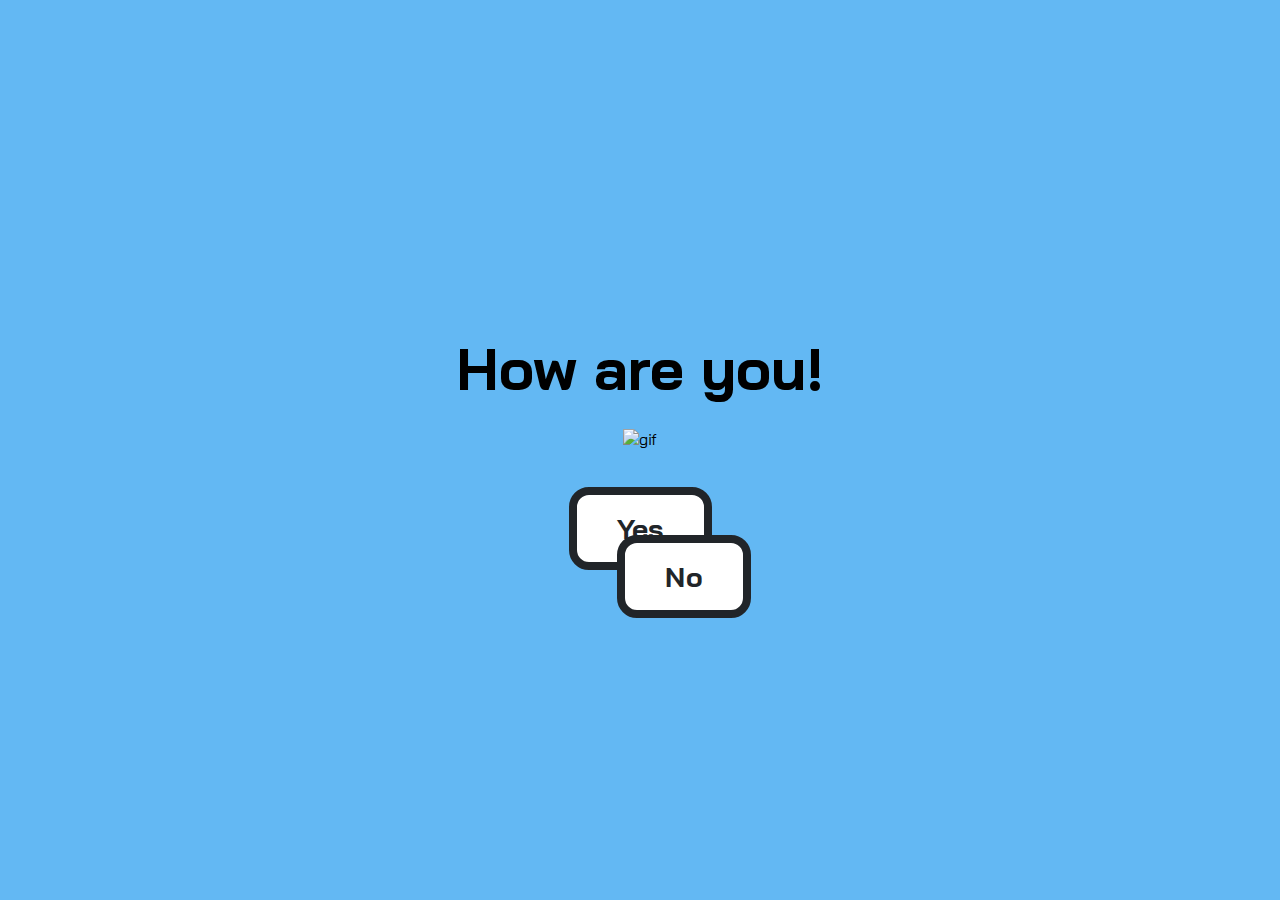
==== index.html @ 1d359209 "init" ====
<!DOCTYPE html>
<html lang="en">
  <head>
    <meta charset="UTF-8" />
    <meta name="viewport" content="width=device-width, initial-scale=1.0" />
    <link rel="stylesheet" href="style.css" />
    <title>Document</title>
  </head>
  <body>
    <div class="container">
      <h1 class="title">How are you!</h1>
      <img
        class="gif"
        id="gif"
        src="https://media.tenor.com/AKHj5e7v4pcAAAAi/cute.gif"
        alt="gif"
      />
      <!-- <img  class="gif"src="https://media1.tenor.com/m/1A6yNLKJIx0AAAAC/hi.gif" alt="gif"> -->
      <div class="btn-group">
        <button class="btn" id="yes">Yes</button>
        <div class="btn-wrapper">
          <button class="btn btn-no" id="elusiveButton">No</button>
        </div>
      </div>
    </div>
    <script src="./script.js" defer></script>
  </body>
</html>
---- style.css ----
@import url('https://fonts.googleapis.com/css2?family=Bai+Jamjuree:ital,wght@0,200;0,300;0,400;0,500;0,600;0,700;1,200;1,300;1,400;1,500;1,600;1,700&display=swap');
 
*{
    margin: 0;
    padding: 0;
    box-sizing: border-box;
    font-family: 'Bai Jamjuree', sans-serif;
}
:root{
    --primary:#63b8f3;
    --white:#fff;
    --black:#212529;
--pink:#ff0165;
--pink:#ff0165;
}
body{
    background: var(--primary);
display: grid;
place-items: center;
min-height: 100vh;
    cursor: url('data:image/svg+xml,<svg xmlns="http://www.w3.org/2000/svg" width="32" height="32" viewport="0 0 32 32" style="fill:black;font-size:24px;"><text y="50%" x="50%" dy=".35em" text-anchor="middle" style="font-family:Arial;">🥲</text></svg>'), auto;
    

}
.container {
    display: flex;
    flex-direction: column;
    align-items: center;
    justify-content: space-between;
    align-content: center;
    gap: 1.5rem;
    flex-wrap: nowrap;
}
.gif{
    max-width: 15rem;
    aspect-ratio: 1;
}
.title {
    font-size: 59px;
    text-align: center;
}
.btn-group{
    display: flex;
    gap: 4rem;
}
button.btn{
    color: var(--black);
    background: var(--white);
    border: 8px solid var(--black);
     padding: 1rem 2.5rem ;
    min-width: 5rem;
    font-size:28px ;
    font-weight: bold;
    cursor: pointer;
    outline: none;
    border-radius: 20px;
    transition: all .25s ;
}
.btn:hover{
    background-color: var(--pink);
    color: var(--white);

}
.btn-wrapper{
    padding: 8rem;
    transition: all .25s ease;
}
.btn-no:hover{
    background-color: var(--black);
    color: var(--black);
}
 .btn-wrapper {
    padding: 3rem;
    position: absolute;
}

button#exclusiv {
    transition: top 0.3s, left 0.3s;
}

.btn#yes{
    /* box-shadow: rgba(240, 46, 170, 0.4) 5px 5px, rgba(240, 46, 170, 0.3) 10px 10px, rgba(240, 46, 170, 0.2) 15px 15px, rgba(240, 46, 170, 0.1) 20px 20px, rgba(240, 46, 170, 0.05) 25px 25px; */
animation: slide .5s alternate infinite ease-in-out;
}
@keyframes slide {
    0%{
        transform: 0 0 ;
        translate: 0 0 ;
    }
    100%{
        transform: 10px 10px;
        translate: 10px 10px;
    }
    
}
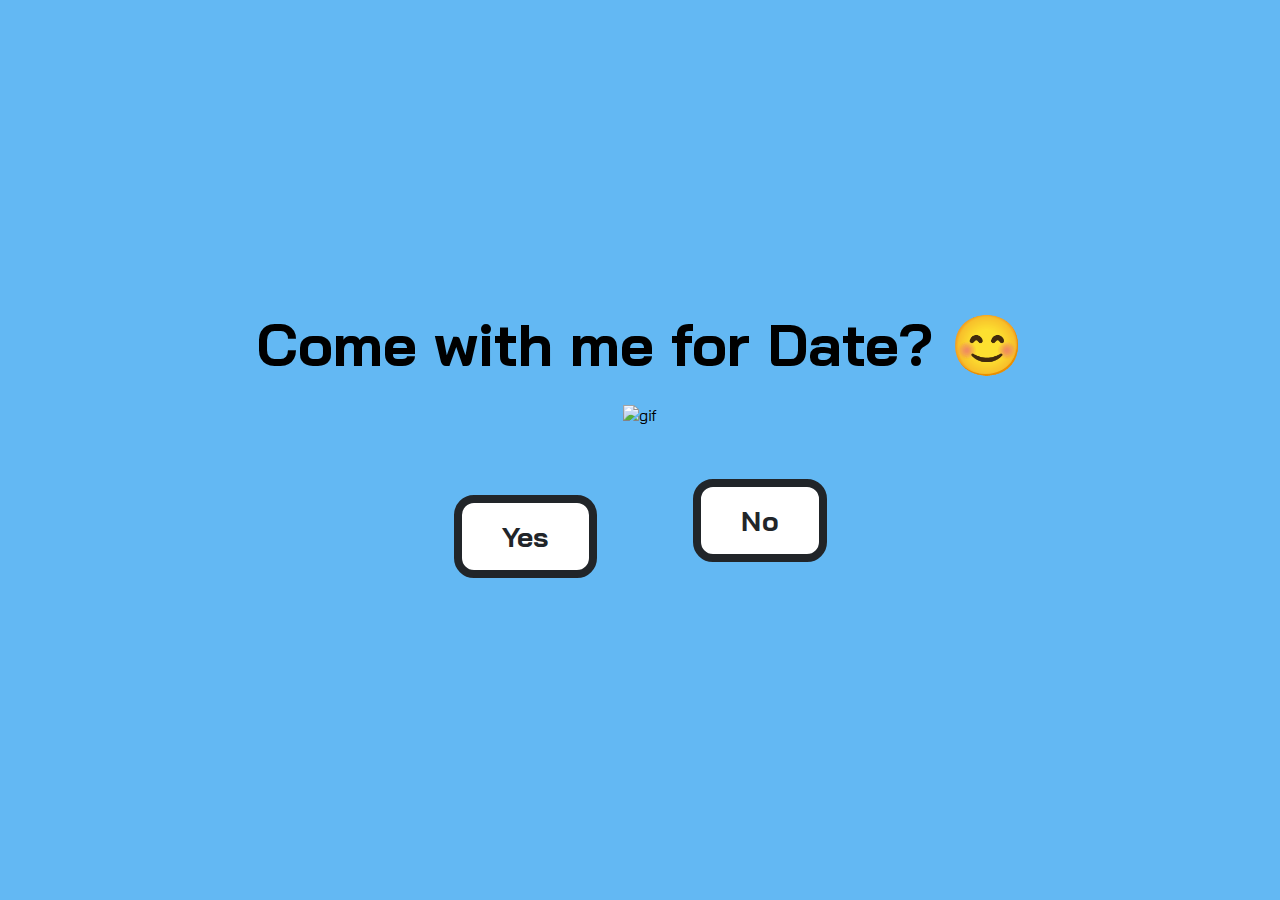
==== commit 1f06cbfb: "something fishy" ====
--- a/index.html
+++ b/index.html
@@ -4,11 +4,11 @@
     <meta charset="UTF-8" />
     <meta name="viewport" content="width=device-width, initial-scale=1.0" />
     <link rel="stylesheet" href="style.css" />
-    <title>Document</title>
+    <title>ForceForDate</title>
   </head>
   <body>
     <div class="container">
-      <h1 class="title">How are you!</h1>
+      <h1 class="title">Come with me for Date? 😊</h1>
       <img
         class="gif"
         id="gif"
@@ -17,12 +17,15 @@
       />
       <!-- <img  class="gif"src="https://media1.tenor.com/m/1A6yNLKJIx0AAAAC/hi.gif" alt="gif"> -->
       <div class="btn-group">
-        <button class="btn" id="yes">Yes</button>
-        <div class="btn-wrapper">
+        <div class="btn-wrapper bouncy">
+          <button class="btn" id="yes">Yes</button>
+        </div>
+        <div class="btn-wrapper btn-no-wrapper">
           <button class="btn btn-no" id="elusiveButton">No</button>
         </div>
       </div>
     </div>
+<!-- just for check -->
     <script src="./script.js" defer></script>
   </body>
 </html>
--- a/style.css
+++ b/style.css
@@ -12,7 +12,6 @@
     --white:#fff;
     --black:#212529;
 --pink:#ff0165;
---pink:#ff0165;
 }
 body{
     background: var(--primary);
@@ -20,7 +19,7 @@
 place-items: center;
 min-height: 100vh;
     cursor: url('data:image/svg+xml,<svg xmlns="http://www.w3.org/2000/svg" width="32" height="32" viewport="0 0 32 32" style="fill:black;font-size:24px;"><text y="50%" x="50%" dy=".35em" text-anchor="middle" style="font-family:Arial;">🥲</text></svg>'), auto;
-    
+    transition: .2s ;
 
 }
 .container {
@@ -63,34 +62,88 @@
 
 }
 .btn-wrapper{
-    padding: 8rem;
     transition: all .25s ease;
+    padding: 1rem;
 }
 .btn-no:hover{
     background-color: var(--black);
     color: var(--black);
 }
- .btn-wrapper {
-    padding: 3rem;
-    position: absolute;
-}
+
 
 button#exclusiv {
     transition: top 0.3s, left 0.3s;
 }
+ 
 
-.btn#yes{
-    /* box-shadow: rgba(240, 46, 170, 0.4) 5px 5px, rgba(240, 46, 170, 0.3) 10px 10px, rgba(240, 46, 170, 0.2) 15px 15px, rgba(240, 46, 170, 0.1) 20px 20px, rgba(240, 46, 170, 0.05) 25px 25px; */
-animation: slide .5s alternate infinite ease-in-out;
+.end-message{
+    margin:auto;
+    /* background:var(--black); */
+    width:100vw;
+    color:var(--white);
+        padding:1rem; 
+        display:flex;
+    flex-direction:column;
+    gap:.8rem;
+    margin-bottom:0;
+    
 }
-@keyframes slide {
-    0%{
-        transform: 0 0 ;
-        translate: 0 0 ;
+.end-message p{
+    
+    text-align:center;
+    font-size: 18px;
+}
+.end-message p:first-child {
+    text-align: center;
+    font-size: 3rem;
+    font-weight: bold;
+}
+.end-message a{
+    color:var(--pink);
+    text-decoration:none;
+    font-size:24px;
+}
+.color-baloon{
+    position: absolute;
+    height: 1px;
+    width: 1px;
+    background: rgb(231, 0, 0);
+    top: 50%;
+    left: 50%;
+    transform: translate(-50%,-50%);
+}
+.color-baloon span{
+    display: inline-block;
+ position: relative;
+transition: all .35s;
+border-radius:100vh ;
+ 
+}
+.color-baloon span.blue{
+background-color: var(--primary);
+}
+.color-baloon span.pink{
+background-color: var(--pink);
+}
+.color-baloon span.black{
+background-color: var(--black);
+}
+.fill{
+   scale: 1000;
+}
+@keyframes bounce {
+    0%, 20%, 50%, 80%, 100% {
+        transform: translateY(0);
     }
-    100%{
-        transform: 10px 10px;
-        translate: 10px 10px;
+    40% {
+        transform: translateY(-20px);
     }
-    
-}+    60% {
+        transform: translateY(-10px);
+    }
+}
+
+.bouncy {
+    margin-top: 1rem;
+    animation: bounce 2s infinite;
+}
